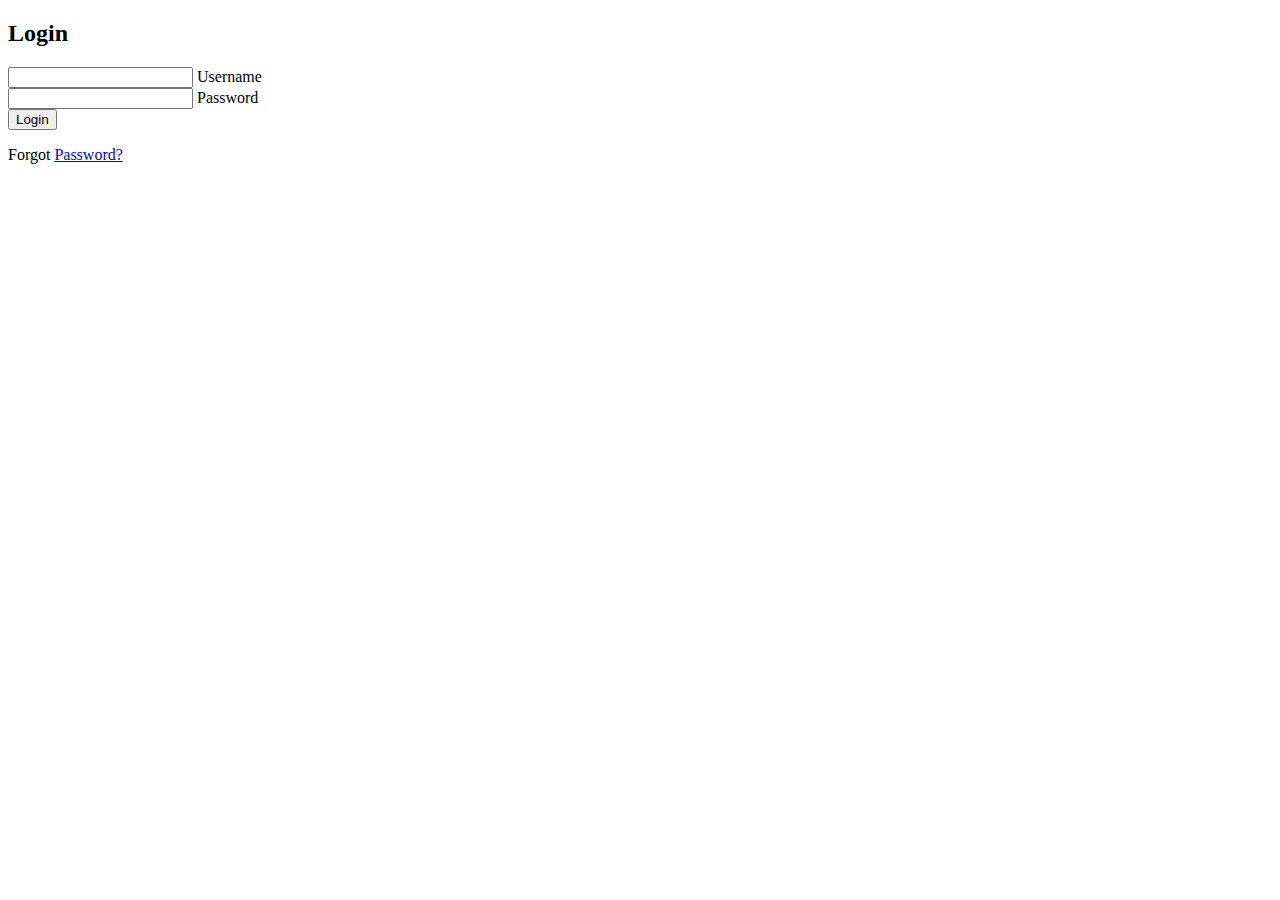
==== login.html @ afe98d22 "Create login.html" ====
<!DOCTYPE html>
<html lang="en">
<head>
    <meta charset="UTF-8">
    <meta name="viewport" content="width=device-width, initial-scale=1.0">
    <title>Login Page</title>
    <link rel="stylesheet" href="login.css">
</head>
<body>
    <div class="login-container">
        <div class="login-box">
            <h2>Login</h2>
            <form action="login.php" method="POST">
                <div class="input-box">
                    <input type="text" name="username" required>
                    <label>Username</label>
                </div>
                <div class="input-box">
                    <input type="password" name="password" required>
                    <label>Password</label>
                </div>
                <div class="submit-box">
                    <input type="submit" value="Login">
                   <p>Forgot  <a href="#">Password?</p></a>
                </div>
            </form>
        </div>
    </div>
</body>
</html>
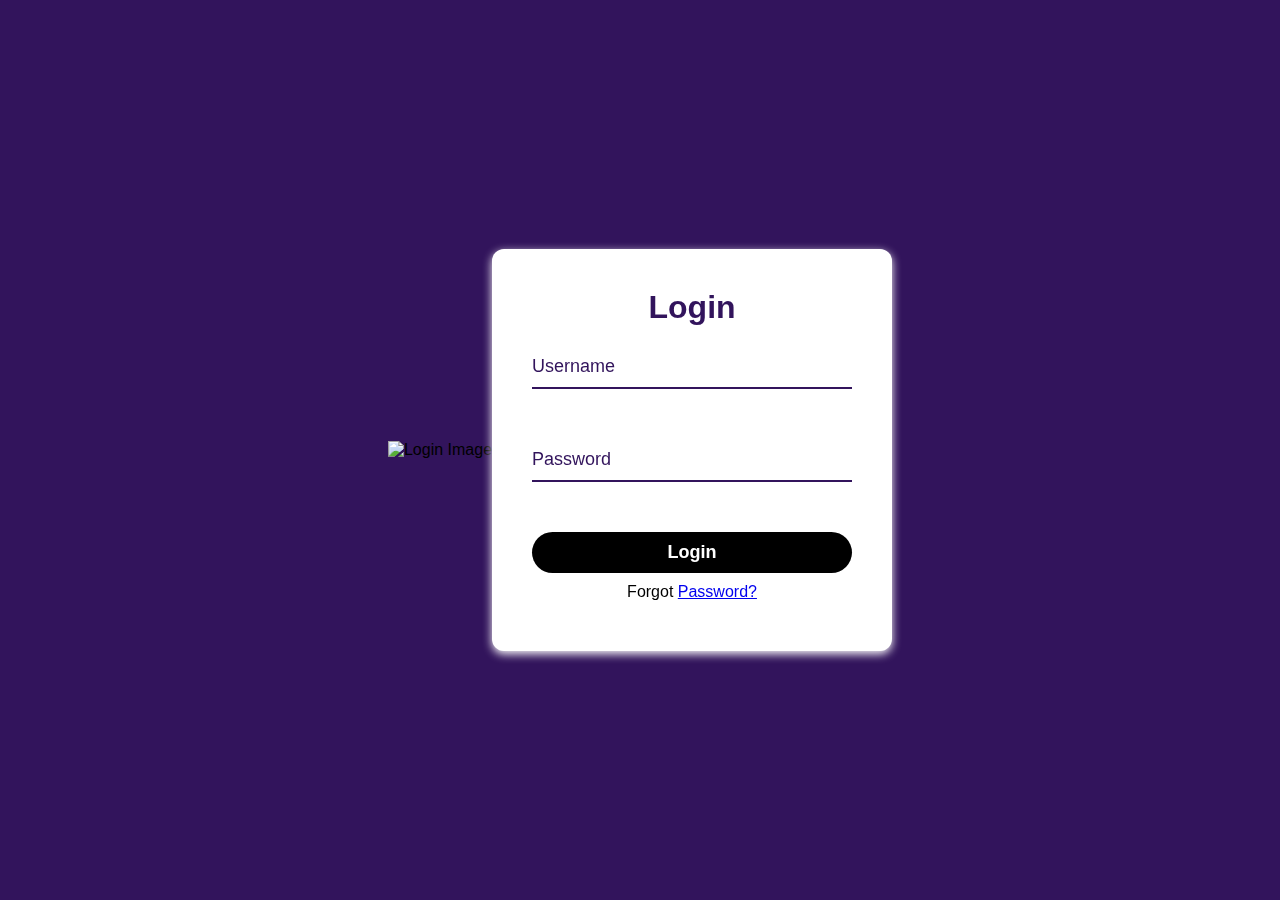
==== commit 704f291c: "Update login.html" ====
--- a/login.html
+++ b/login.html
@@ -8,23 +8,30 @@
 </head>
 <body>
     <div class="login-container">
+        <!-- Image Section -->
+        <div class="image-section">
+            <img src="i1.jpg" alt="Login Image">
+        </div>
+
+        <!-- Login Form Section -->
         <div class="login-box">
             <h2>Login</h2>
             <form action="login.php" method="POST">
                 <div class="input-box">
-                    <input type="text" name="username" required>
-                    <label>Username</label>
+                    <input type="text" name="username" id="username" required>
+                    <label for="username">Username</label>
                 </div>
                 <div class="input-box">
-                    <input type="password" name="password" required>
-                    <label>Password</label>
+                    <input type="password" name="password" id="password" required>
+                    <label for="password">Password</label>
                 </div>
                 <div class="submit-box">
                     <input type="submit" value="Login">
-                   <p>Forgot  <a href="#">Password?</p></a>
+                    <p>Forgot <a href="#">Password?</a></p>
                 </div>
             </form>
         </div>
     </div>
+
 </body>
 </html>
--- a/login.css
+++ b/login.css
@@ -0,0 +1,143 @@
+* {
+    margin: 0;
+    padding: 0;
+    box-sizing: border-box;
+    font-family: 'Poppins', sans-serif;
+}
+
+body {
+    height: 100vh;
+    display: flex;
+    justify-content: center;
+    align-items: center;
+    background-color: #32145c;
+    animation: gradient 10s ease infinite;
+}
+
+@keyframes gradient {
+    0% { background-position: 0% 50%; }
+    50% { background-position: 100% 50%; }
+    100% { background-position: 0% 50%; }
+}
+
+.login-container {
+    display: flex;
+    justify-content: center;
+    align-items: center;
+    width: 100%;
+    height: 100vh;
+}
+
+.login-box {
+    background-color: #fff;
+    padding: 40px;
+    border-radius: 12px;
+    backdrop-filter: blur(15px);
+    box-shadow: 0 3px 10px white;
+    width: 100%;
+    max-width: 400px;
+    text-align: center;
+    animation: fadeIn 1.5s ease;
+}
+
+@keyframes fadeIn {
+    0% { opacity: 0; transform: scale(0.9); }
+    100% { opacity: 1; transform: scale(1); }
+}
+
+.login-box h2 {
+    margin-bottom: 20px;
+    font-size: 32px;
+    color: #32145c;
+    font-weight: bold;
+    animation: slideInDown 1.2s ease;
+}
+
+@keyframes slideInDown {
+    0% { transform: translateY(-100px); opacity: 0; }
+    100% { transform: translateY(0); opacity: 1; }
+}
+
+.input-box {
+    position: relative;
+    margin-bottom: 30px;
+    animation: bounceIn 1s ease;
+}
+
+@keyframes bounceIn {
+    0%, 20%, 40%, 60%, 80%, 100% {
+        transform: translateY(0);
+    }
+    50% {
+        transform: translateY(-10px);
+    }
+}
+
+.input-box input {
+    width: 100%;
+    padding: 10px 0;
+    font-size: 18px;
+    margin-bottom: 20px;
+    border: none;
+    border-bottom: 2px solid #32145c;
+    outline: none;
+    background: transparent;
+    color: #32145c;
+}
+
+.input-box label {
+    position: absolute;
+    top: 0;
+    left: 0;
+    padding: 10px 0;
+    font-size: 18px;
+    color: #32145c;
+    pointer-events: none;
+    transition: 0.5s;
+}
+
+.input-box input:focus ~ label,
+.input-box input:valid ~ label {
+    top: -20px;
+    left: 0;
+    color: #74ebd5;
+    font-size: 12px;
+}
+
+.submit-box input {
+    background: black;
+    border: none;
+    padding: 10px 20px;
+    cursor: pointer;
+    color: #fff;
+    font-size: 18px;
+    font-weight: bold;
+    border-radius: 30px;
+    width: 100%;
+    transition: all 0.3s ease;
+}
+
+.submit-box input:hover {
+    background-color: #696868;
+    color: #ffffff;
+    transform: scale(1.05);
+    box-shadow: 0 15px 30px rgba(0, 0, 0, 0.1);
+}
+
+.submit-box p{
+    margin: 10px;
+}
+
+/* Responsive Design */
+@media (max-width: 768px) {
+    .login-box {
+        padding: 30px;
+        width: 90%;
+    }
+}
+
+@media (max-width: 480px) {
+    .login-box {
+        padding: 20px;
+    }
+}
